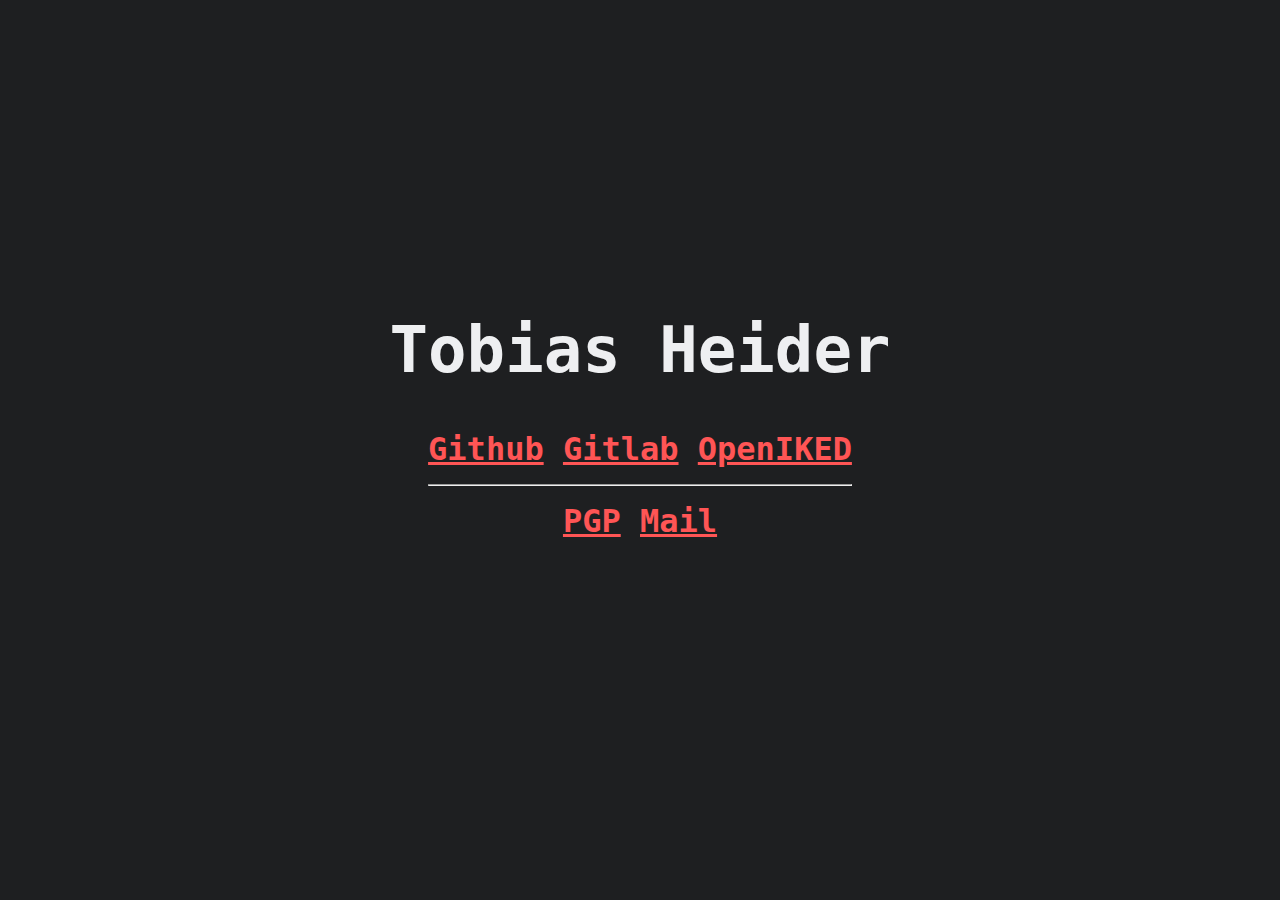
==== index.html @ fc1aa15f "Add PGP key." ====
<!DOCTYPE html>
<html lang="en-US">
<head>
  <meta charset="ascii">
  <link rel="stylesheet" href="styles.css">
  <link rel='shortcut icon' type='image/x-icon' href='/favicon.ico' />
</head>
<body>
<h1>Tobias Heider</h1>
<span id="links">
	<a href="https://github.com/tobhe">Github</a>
	<a href="https://gitlab.com/tobhe">Gitlab</a>
	<a href="https://www.openiked.org">OpenIKED</a>
	<hr>
	<a href="pgp.html">PGP</a>
	<a href="mailto:me@tobhe.de">Mail</a>
</span>
</body>
</html>
---- styles.css ----
body {
    position: absolute;
    font-family: monospace, monospace;
    font-size: 200%;
    top: 30%;
    text-align: center;
    width: 100%;
    margin: 0;
    background: #1e1f21;
    color: #EEEFF1;
}

body#keys {
    top: auto;
    position: relative;
    text-align: left;
    margin: auto;
    max-width: 50ch;
    padding: 3em 1em;
    line-height: 1.75;
    font-size: 1.25em;
}

#oldkeys {
    color: #717171;
}

#links {
    display: inline-block;
}

a:link { font-weight: bold; color: #F55; }
a:visited { font-weight: bold; color: #F55; }
a:active { font-weight: bold; color: #F55; }
a:hover { color: #FBB; }
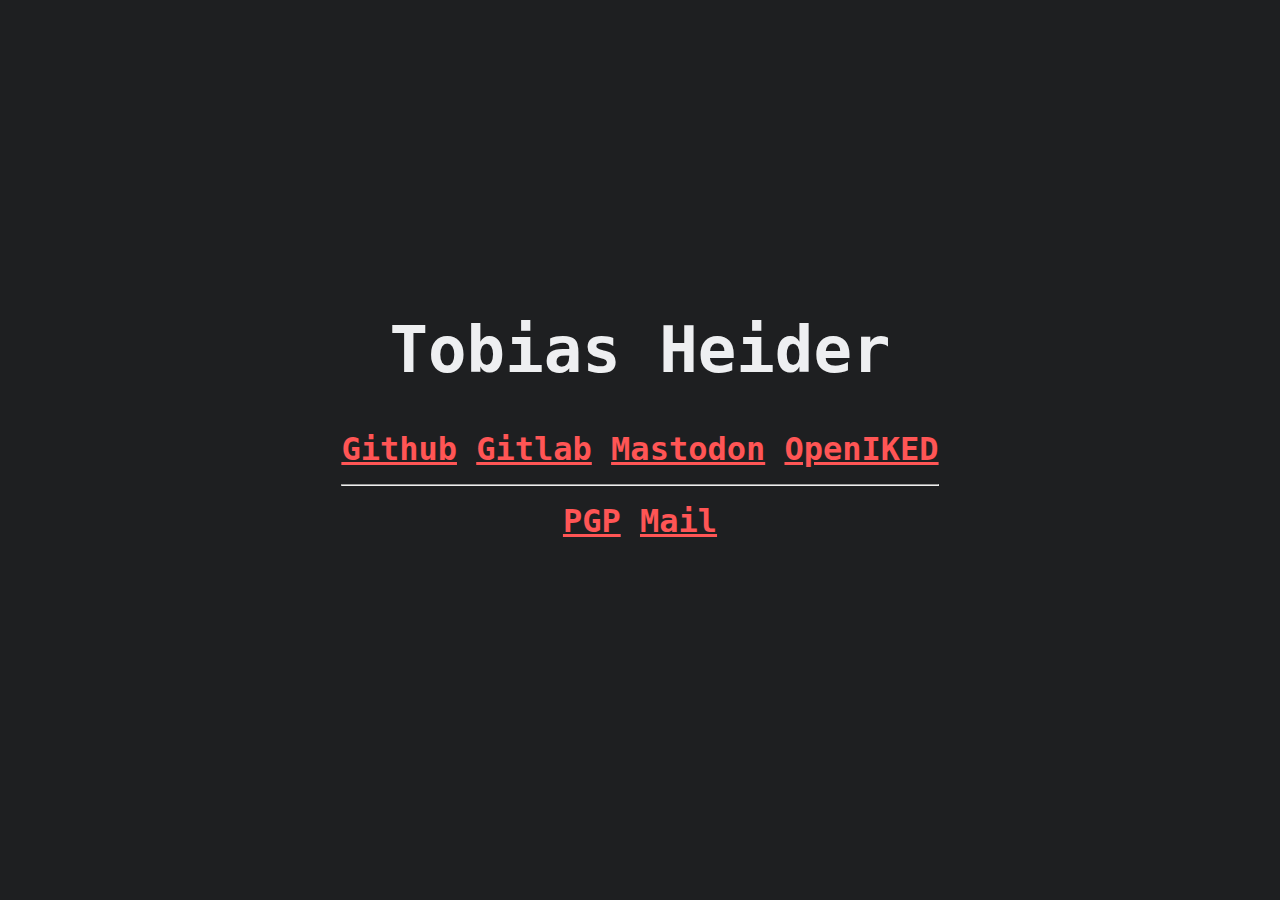
==== commit c626a353: "Add mastodon" ====
--- a/index.html
+++ b/index.html
@@ -10,6 +10,7 @@
 <span id="links">
 	<a href="https://github.com/tobhe">Github</a>
 	<a href="https://gitlab.com/tobhe">Gitlab</a>
+	<a href="https://bsd.network/@tobhe">Mastodon</a>
 	<a href="https://www.openiked.org">OpenIKED</a>
 	<hr>
 	<a href="pgp.html">PGP</a>
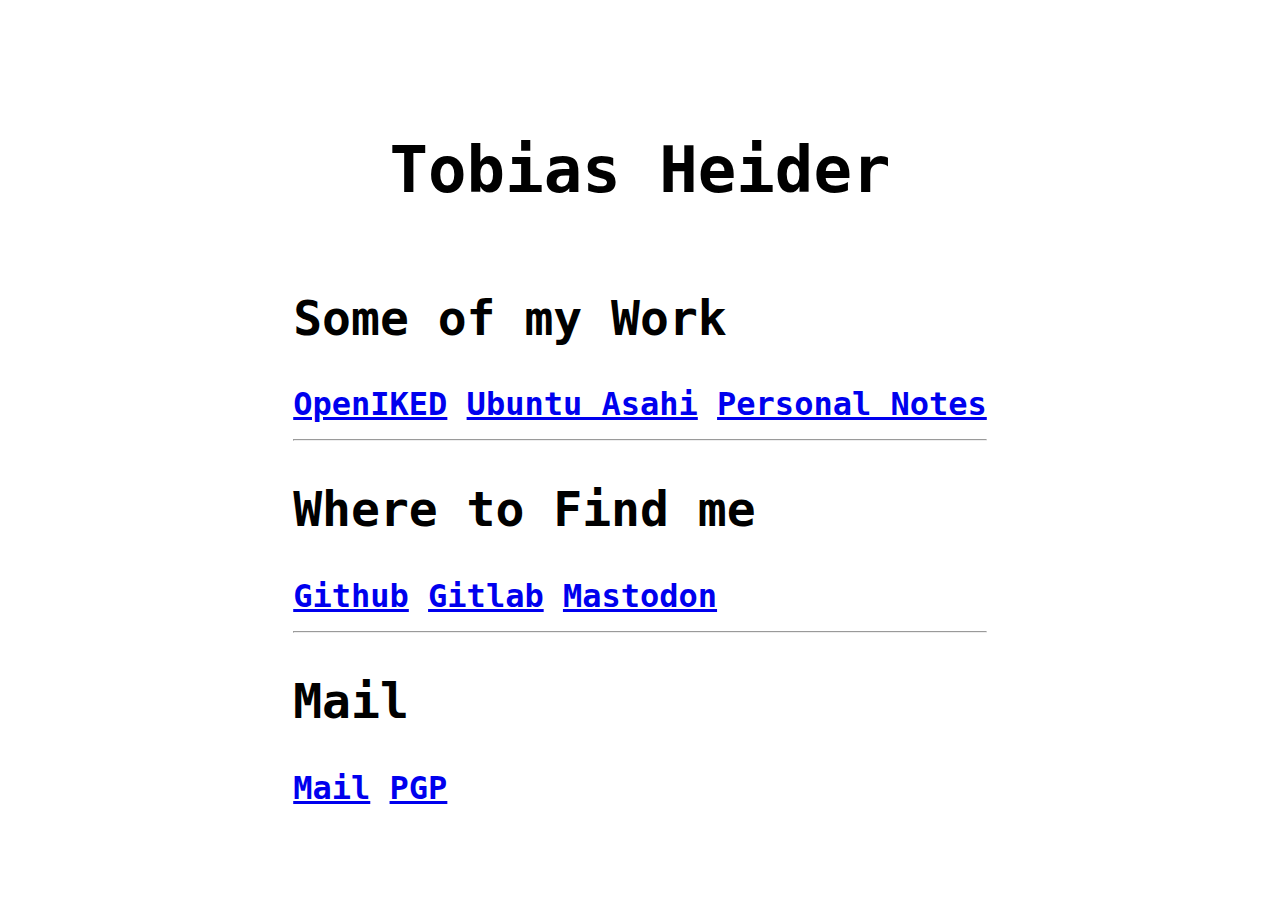
==== commit 7dcb50be: "Update main site with new light/dark color schemes and layout. Fix dark mode for text posts." ====
--- a/index.html
+++ b/index.html
@@ -5,16 +5,27 @@
   <link rel="stylesheet" href="styles.css">
   <link rel='shortcut icon' type='image/x-icon' href='/favicon.ico' />
 </head>
+
 <body>
+
 <h1>Tobias Heider</h1>
+
 <span id="links">
+	<h2>Some of my Work</h2>
+	<a href="https://openiked.org">OpenIKED</a>
+	<a href="https://ubuntuasahi.org">Ubuntu Asahi</a>
+	<a href="stuff/index.html">Personal Notes</a>
+	<hr>
+
+	<h2>Where to Find me</h2>
 	<a href="https://github.com/tobhe">Github</a>
 	<a href="https://gitlab.com/tobhe">Gitlab</a>
-	<a href="https://bsd.network/@tobhe">Mastodon</a>
-	<a href="https://www.openiked.org">OpenIKED</a>
+	<a rel="me" href="https://bsd.network/@tobhe">Mastodon</a>
 	<hr>
+
+	<h2>Mail</h2>
+	<a href="mailto:me@tobhe.de">Mail</a>
 	<a href="pgp.html">PGP</a>
-	<a href="mailto:me@tobhe.de">Mail</a>
 </span>
 </body>
 </html>
--- a/styles.css
+++ b/styles.css
@@ -2,12 +2,10 @@
     position: absolute;
     font-family: monospace, monospace;
     font-size: 200%;
-    top: 30%;
+    top: 10%;
     text-align: center;
     width: 100%;
     margin: 0;
-    background: #1e1f21;
-    color: #EEEFF1;
 }
 
 body#keys {
@@ -27,9 +25,21 @@
 
 #links {
     display: inline-block;
+    text-align: left;
 }
 
-a:link { font-weight: bold; color: #F55; }
-a:visited { font-weight: bold; color: #F55; }
-a:active { font-weight: bold; color: #F55; }
-a:hover { color: #FBB; }
+a:link { font-weight: bold; }
+a:visited { font-weight: bold; }
+a:active { font-weight: bold; }
+
+@media (prefers-color-scheme: dark) {
+    body {
+        background: #1e1f21;
+        color: #EEEFF1;
+    }
+
+    a:link { color: #F55; }
+    a:visited { color: #F55; }
+    a:active { color: #F55; }
+    a:hover { color: #FBB; }
+}
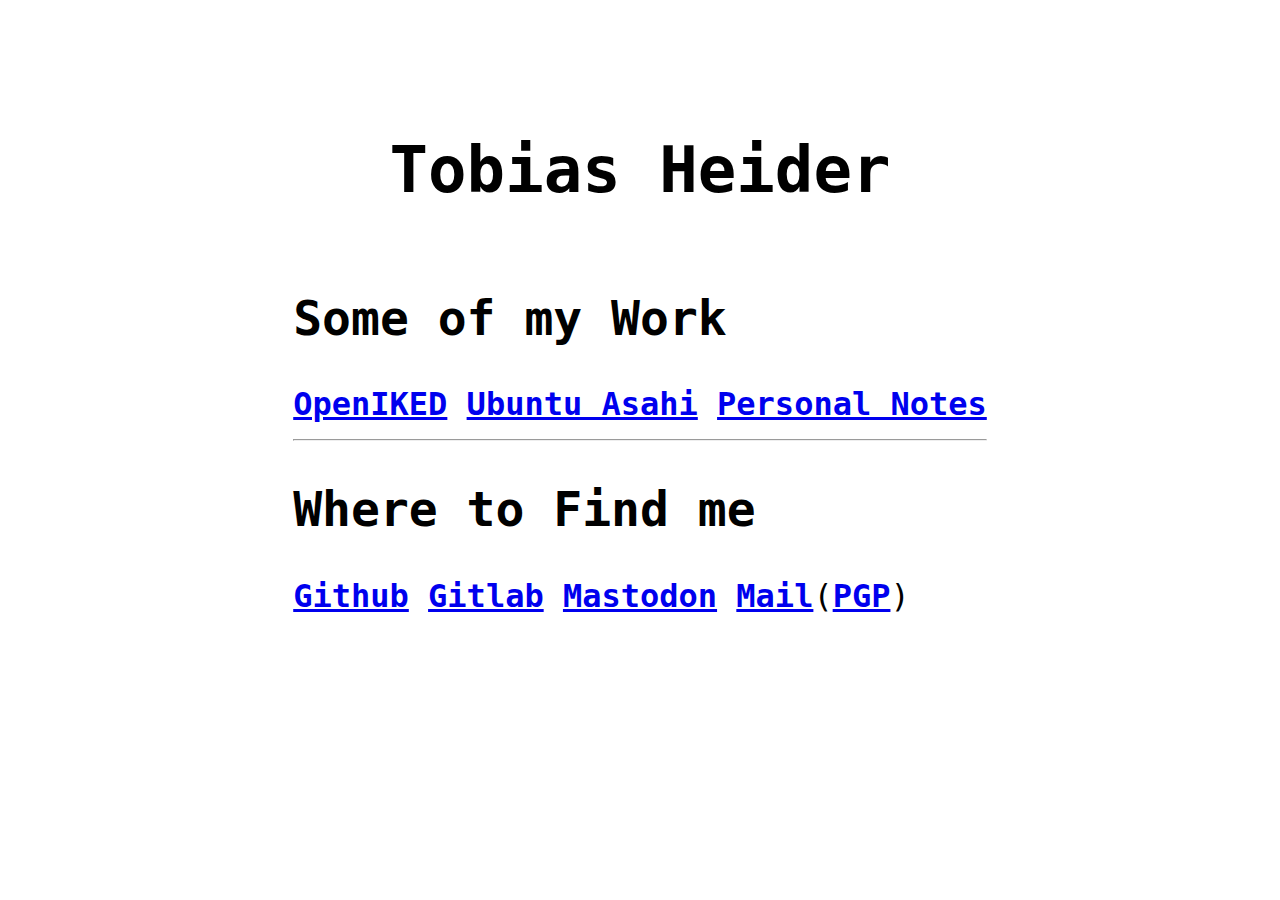
==== commit 1f922629: "Move mail to "Where to Find me"" ====
--- a/index.html
+++ b/index.html
@@ -21,11 +21,7 @@
 	<a href="https://github.com/tobhe">Github</a>
 	<a href="https://gitlab.com/tobhe">Gitlab</a>
 	<a rel="me" href="https://bsd.network/@tobhe">Mastodon</a>
-	<hr>
-
-	<h2>Mail</h2>
-	<a href="mailto:me@tobhe.de">Mail</a>
-	<a href="pgp.html">PGP</a>
+	<a href="mailto:me@tobhe.de">Mail</a>(<a href="pgp.html">PGP</a>)
 </span>
 </body>
 </html>
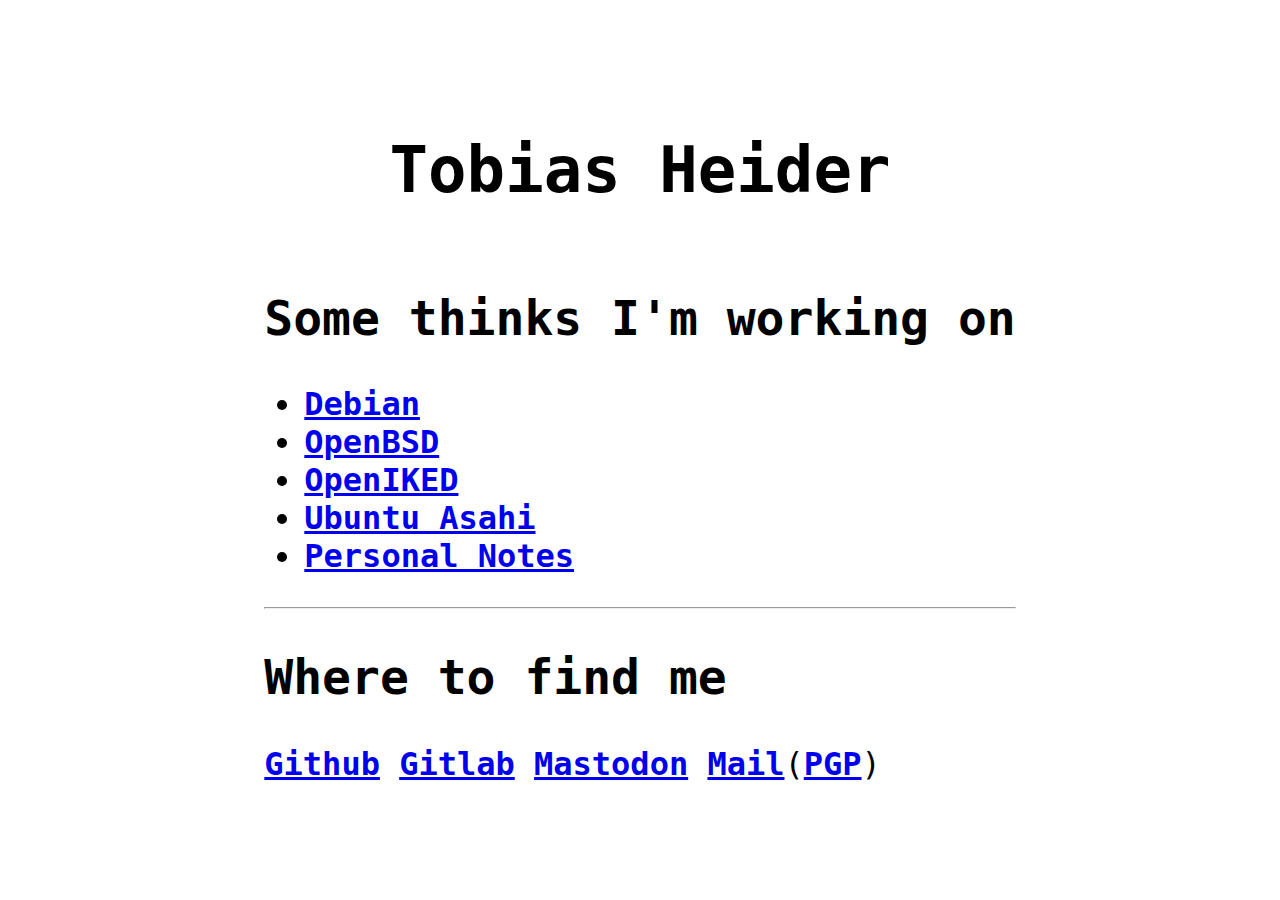
==== commit 6cb048f1: "Shuffle things around, add debian" ====
--- a/index.html
+++ b/index.html
@@ -11,17 +11,21 @@
 <h1>Tobias Heider</h1>
 
 <span id="links">
-	<h2>Some of my Work</h2>
-	<a href="https://openiked.org">OpenIKED</a>
-	<a href="https://ubuntuasahi.org">Ubuntu Asahi</a>
-	<a href="stuff/index.html">Personal Notes</a>
+	<h2>Some thinks I'm working on</h2>
+	<ul>
+	<li><a href="https://qa.debian.org/developer.php?email=me%40tobhe.de">Debian</a>
+	<li><a href="https://openbsd.org">OpenBSD</a>
+	<li><a href="https://openiked.org">OpenIKED</a>
+	<li><a href="https://ubuntuasahi.org">Ubuntu Asahi</a>
+	<li><a href="stuff/index.html">Personal Notes</a>
+	</ul>
 	<hr>
-
-	<h2>Where to Find me</h2>
+	<h2>Where to find me</h2>
 	<a href="https://github.com/tobhe">Github</a>
 	<a href="https://gitlab.com/tobhe">Gitlab</a>
 	<a rel="me" href="https://bsd.network/@tobhe">Mastodon</a>
 	<a href="mailto:me@tobhe.de">Mail</a>(<a href="pgp.html">PGP</a>)
 </span>
+
 </body>
 </html>
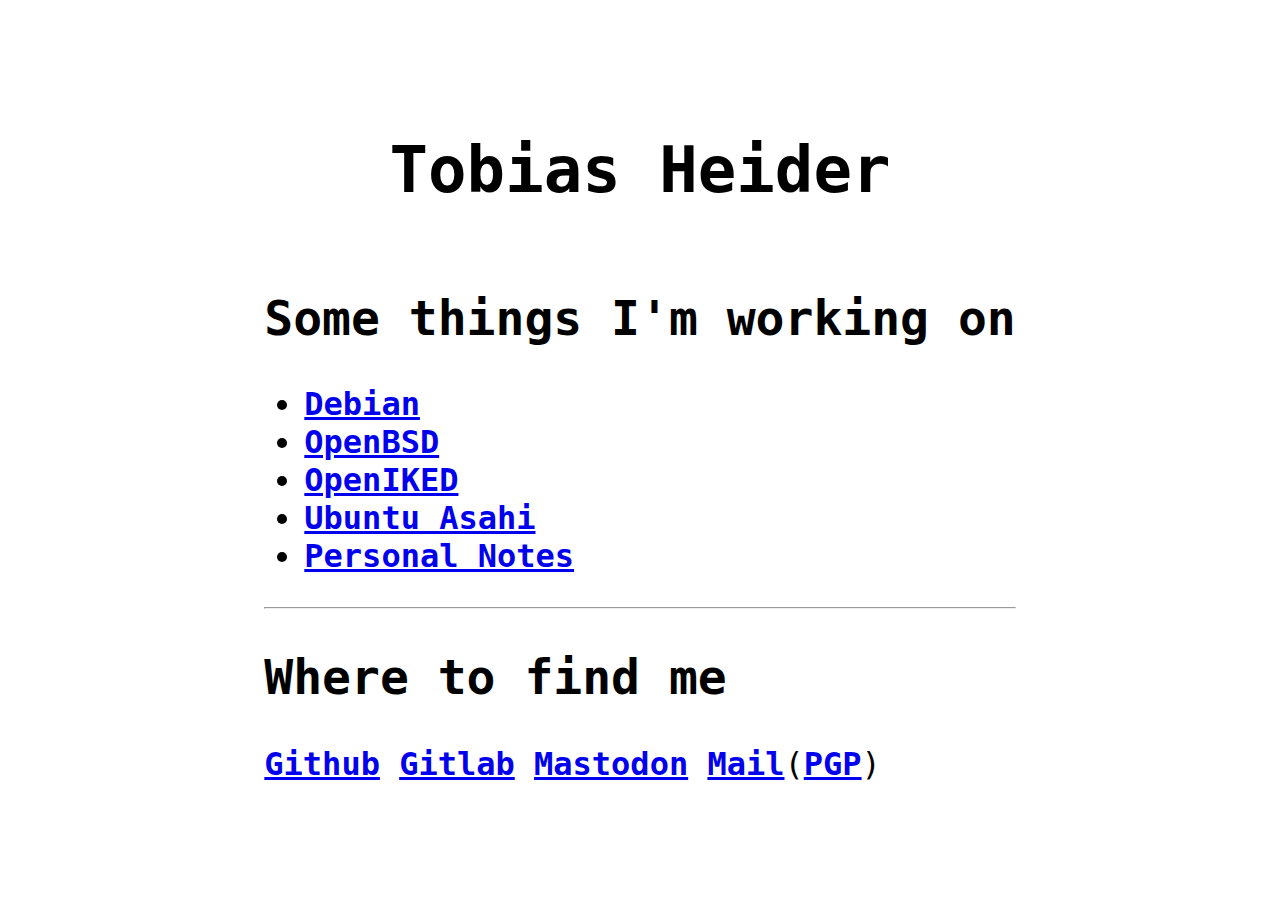
==== commit b272aa32: "s/thinks/things" ====
--- a/index.html
+++ b/index.html
@@ -11,7 +11,7 @@
 <h1>Tobias Heider</h1>
 
 <span id="links">
-	<h2>Some thinks I'm working on</h2>
+	<h2>Some things I'm working on</h2>
 	<ul>
 	<li><a href="https://qa.debian.org/developer.php?email=me%40tobhe.de">Debian</a>
 	<li><a href="https://openbsd.org">OpenBSD</a>
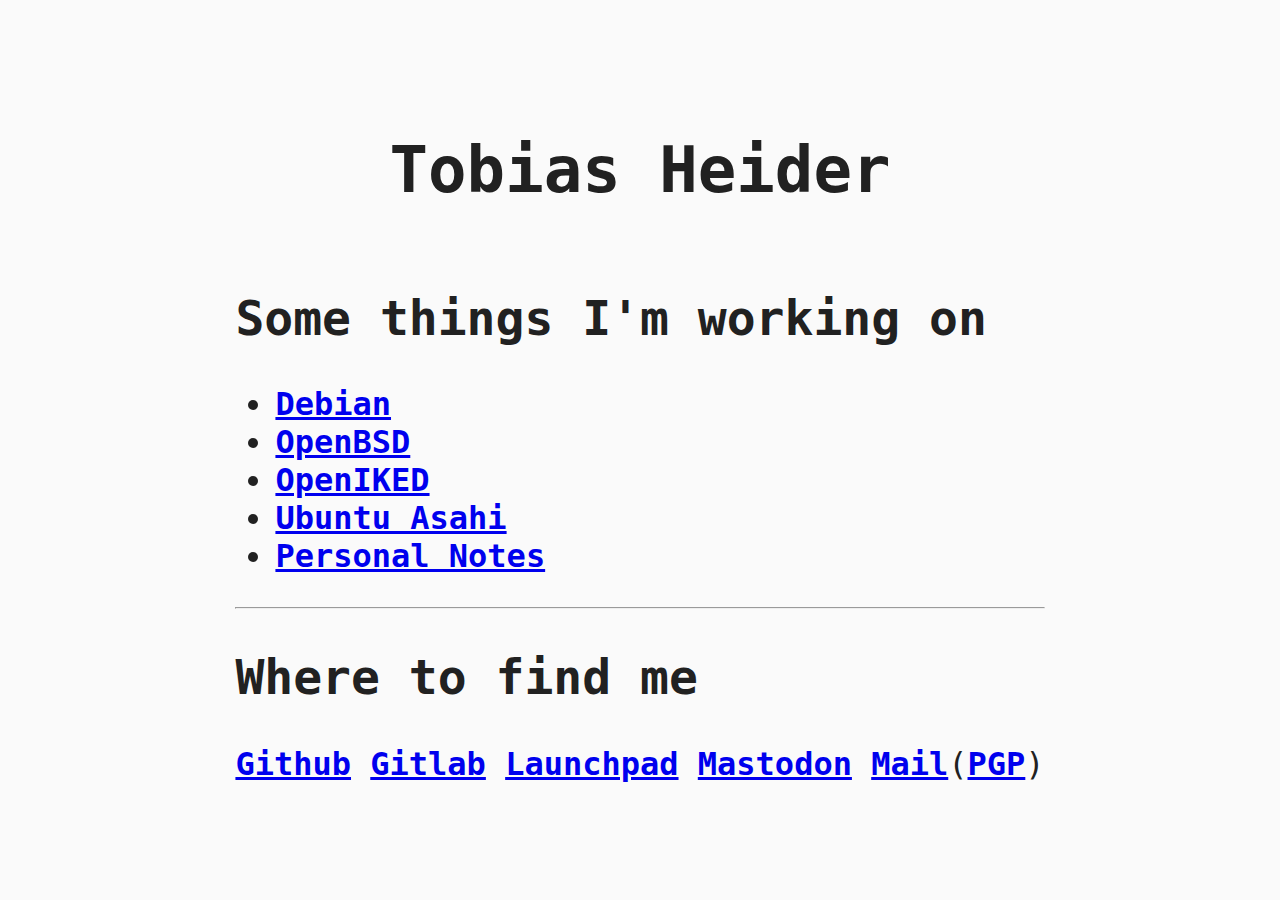
==== commit 4c0498a9: "Add launchpad" ====
--- a/index.html
+++ b/index.html
@@ -23,6 +23,7 @@
 	<h2>Where to find me</h2>
 	<a href="https://github.com/tobhe">Github</a>
 	<a href="https://gitlab.com/tobhe">Gitlab</a>
+	<a href="https://launchpad.net/~tobhe">Launchpad</a>
 	<a rel="me" href="https://bsd.network/@tobhe">Mastodon</a>
 	<a href="mailto:me@tobhe.de">Mail</a>(<a href="pgp.html">PGP</a>)
 </span>
--- a/styles.css
+++ b/styles.css
@@ -6,6 +6,8 @@
     text-align: center;
     width: 100%;
     margin: 0;
+    color: #212121;
+    background-color: #fafafa;
 }
 
 body#keys {
